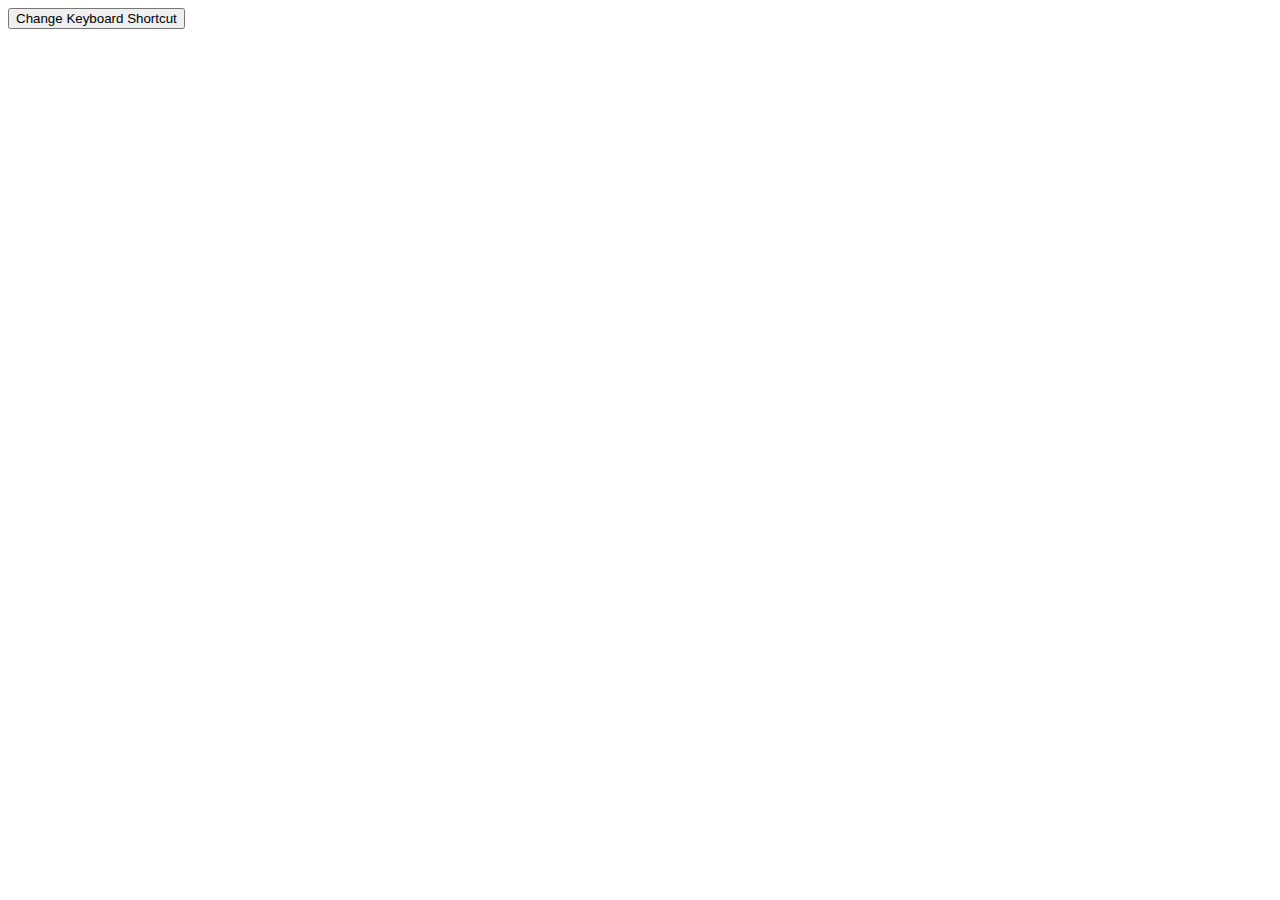
==== popup.html @ e680c27a "📦: html options page for user settings" ====
<!DOCTYPE html>
<html lang="en">

<head>
    <meta charset="UTF-8">
    <meta http-equiv="X-UA-Compatible" content="IE=edge">
    <meta name="viewport" content="width=device-width, initial-scale=1.0">

    <link rel="stylesheet" type="text/css" href="css/style.css">
    <script src="js/popup.js"></script>
    <title>Settings</title>
</head>

<body>
    <button id="config">Change Keyboard Shortcut</button>
</body>

</html>
---- css/style.css ----
@font-face {
	font-family: "Nunito";
	src: url("Nunito-Regular.ttf");
}

body {
	font-family: "Nunito";
}

.logo {
	text-align: center;
	background-color: black;
}
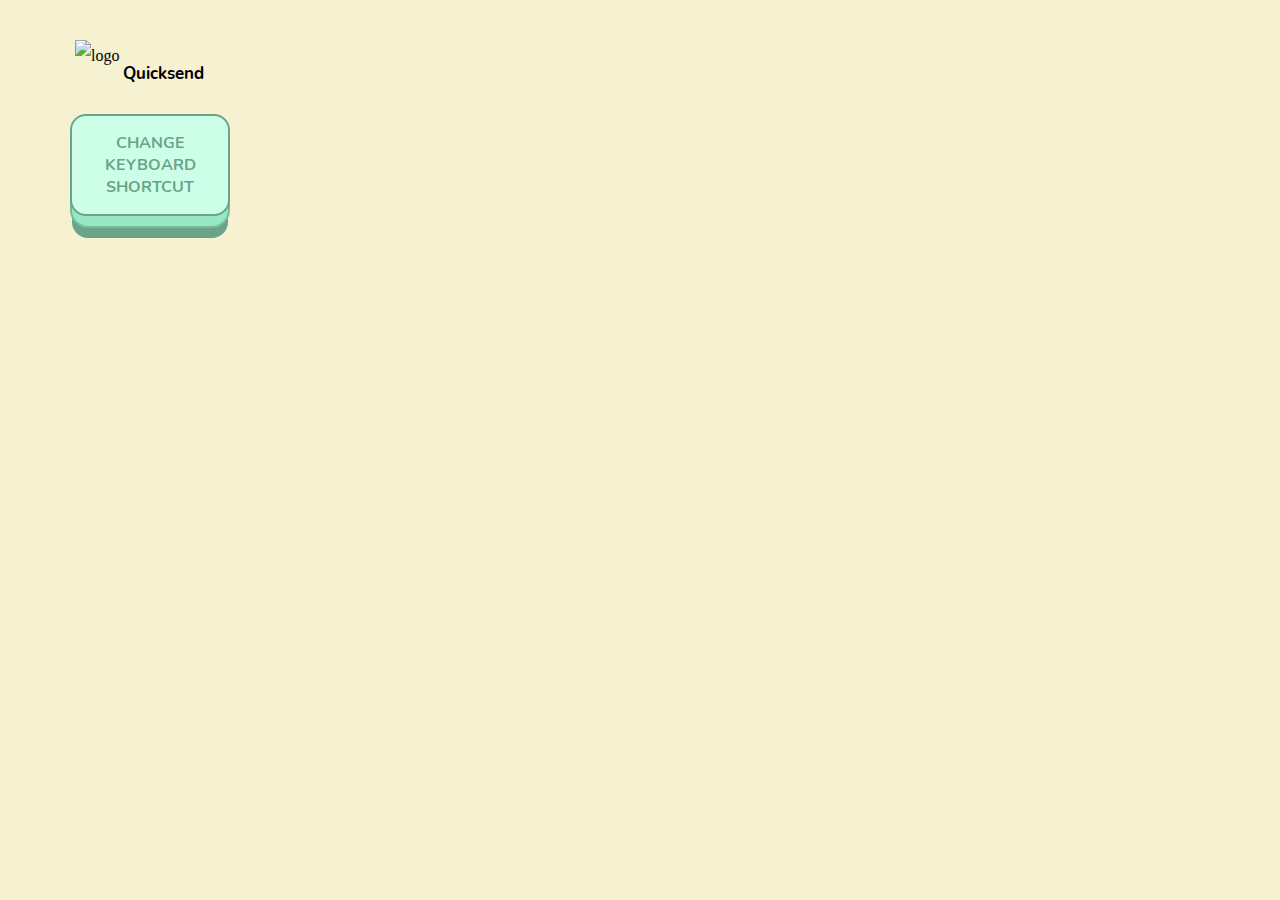
==== commit 90168f8c: "📦: change keyboard shortcut, popup with css" ====
--- a/popup.html
+++ b/popup.html
@@ -11,8 +11,17 @@
     <title>Settings</title>
 </head>
 
-<body>
-    <button id="config">Change Keyboard Shortcut</button>
+<body style="height: 300px; width: 300px">
+    <div class="container">
+        <div class="app-logo">
+            <img src="graphics/icon.png" alt="logo" width="48px" height="48px">
+            <p class="app-name">Quicksend</p>
+        </div>
+    </div>
+        <div class="button">
+            <!-- <button class="settings" id="config">Change Keyboard Shortcut</button> -->
+            <button class="big-button" id="config">Change Keyboard Shortcut</button>
+        </div>
 </body>
 
-</html>+</html>
--- a/css/style.css
+++ b/css/style.css
@@ -1,13 +1,163 @@
 @font-face {
-	font-family: "Nunito";
-	src: url("Nunito-Regular.ttf");
+    font-family: nunito;
+    src: url(/fonts/Poppins-Regular.otf);
+    font-weight: normal;
+}
+
+@font-face {
+    font-family: nunito;
+    src: url(/fonts/Nunito-Bold.ttf);
+    font-weight: bold;
+}
+
+p.app-name {
+	font-family: nunito;
+	font-weight: bold;
+    height: 20px;
+}
+
+html,
+body {
+    margin: 0;
+    font-family: nunito;
+    font-weight: normal;
+    border-radius: 3px;
+    color: black;
+    height: 300px;
+    width: 300px;
+}
+
+.container {
+    width: 75%;
+}
+
+div.app-logo {
+    width: 75px;
+    display: flex;
+    justify-content: space-between;
+    margin: auto;
+    margin-top: 40px;
+    margin-bottom: 10px;
+}
+
+p.app-name {
+    font-size: 17px;
+}
+
+.button {
+    margin: auto;
+    width: 60%;
+    padding: 10px;
+}
+
+button:hover{
+    cursor: pointer;
+}
+
+
+
+
+
+
+
+
+
+
+
+
+
+
+
+
+
+
+
+
+/*       =================================================================               */
+
+:root {
+	--backgroundColor: rgba(246, 241, 209);
+	--colorShadeA: rgb(106, 163, 137);
+	--colorShadeB: rgb(121, 186, 156);
+	--colorShadeC: rgb(150, 232, 195);
+	--colorShadeD: rgb(187, 232, 211);
+	--colorShadeE: rgb(205, 255, 232);
+}
+
+@import url("https://fonts.googleapis.com/css?family=Open+Sans:400,400i,700");
+* {
+	box-sizing: border-box;
+}
+
+*::before, *::after {
+	box-sizing: border-box;
 }
 
 body {
-	font-family: "Nunito";
+	font-size: 1rem;
+	line-height: 2;
+	/* display: flex; */
+	align-items: center;
+	justify-content: center;
+	margin: 0;
+	/* min-height: 100vh; */
+	background: var(--backgroundColor);
 }
 
-.logo {
-	text-align: center;
-	background-color: black;
-}+.big-button {
+	position: relative;
+	display: inline-block;
+	cursor: pointer;
+	outline: none;
+	border: 0;
+	vertical-align: middle;
+	text-decoration: none;
+	font-size: 1rem;
+	color: var(--colorShadeA);
+	font-weight: 700;
+	text-transform: uppercase;
+	font-family: nunito;
+}
+
+button.big-button {
+	padding: 1em 2em;
+	border: 2px solid var(--colorShadeA);
+	border-radius: 1em;
+	background: var(--colorShadeE);
+	transform-style: preserve-3d;
+	transition: all 175ms cubic-bezier(0, 0, 1, 1);
+}
+
+button.big-button::before {
+	position: absolute;
+	content: '';
+	width: 100%;
+	height: 100%;
+	top: 0;
+	left: 0;
+	right: 0;
+	bottom: 0;
+	background: var(--colorShadeC);
+	border-radius: inherit;
+	box-shadow: 0 0 0 2px var(--colorShadeB), 0 0.75em 0 0 var(--colorShadeA);
+	transform: translate3d(0, 0.75em, -1em);
+	transition: all 175ms cubic-bezier(0, 0, 1, 1);
+}
+
+button.big-button:hover {
+	background: var(--colorShadeD);
+	transform: translate(0, 0.375em);
+}
+
+button.big-button:hover::before {
+	transform: translate3d(0, 0.75em, -1em);
+}
+
+button.big-button:active {
+	transform: translate(0em, 0.75em);
+}
+
+button.big-button:active::before {
+	transform: translate3d(0, 0, -1em);
+	box-shadow: 0 0 0 2px var(--colorShadeB), 0 0.25em 0 0 var(--colorShadeB);
+}
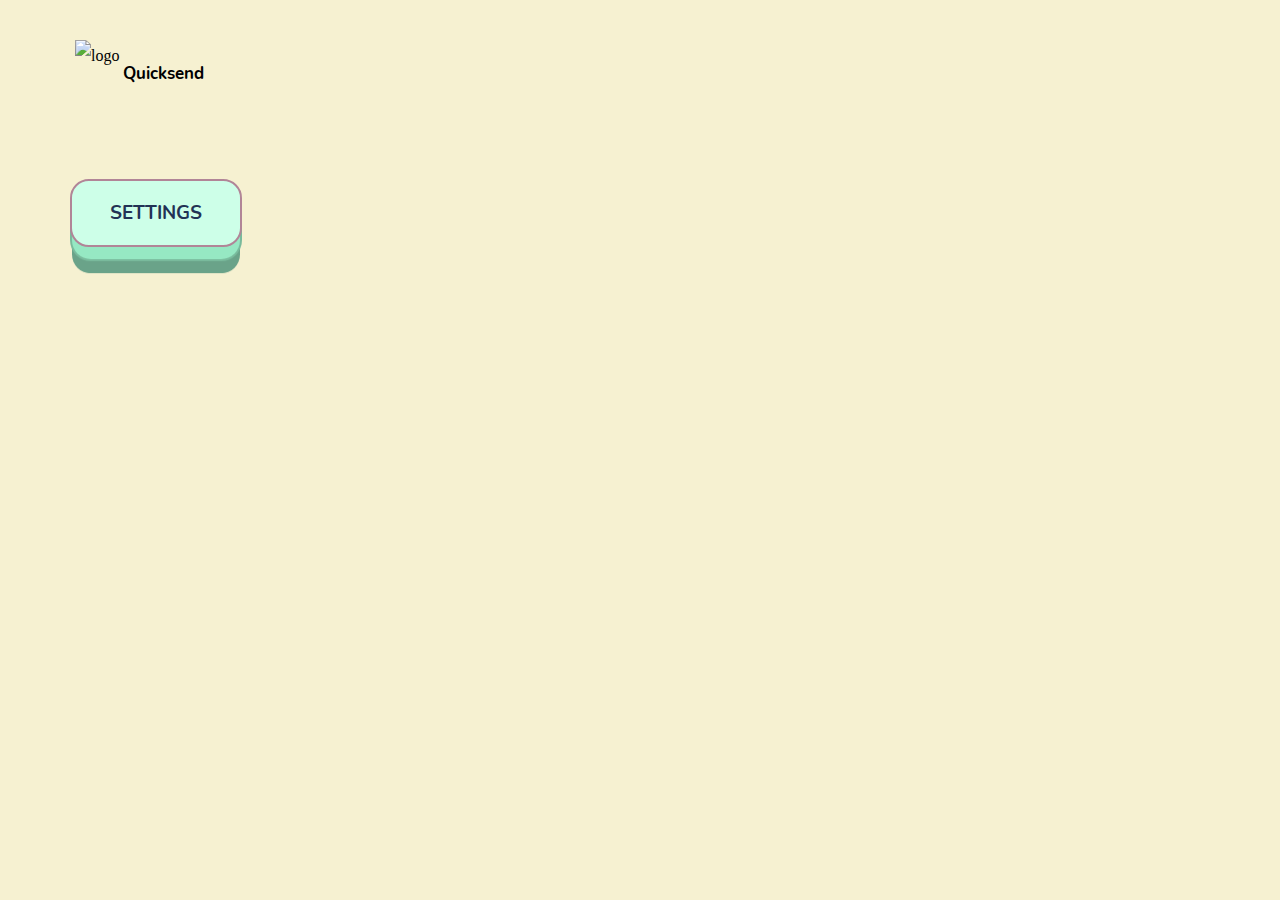
==== commit 784fd328: "📦: fat commit coming in here I added "Sendables". Basically, you can click a user-defined keyboard s" ====
--- a/popup.html
+++ b/popup.html
@@ -6,7 +6,7 @@
     <meta http-equiv="X-UA-Compatible" content="IE=edge">
     <meta name="viewport" content="width=device-width, initial-scale=1.0">
 
-    <link rel="stylesheet" type="text/css" href="css/style.css">
+    <link rel="stylesheet" type="text/css" href="css/popup.css">
     <script src="js/popup.js"></script>
     <title>Settings</title>
 </head>
@@ -18,10 +18,12 @@
             <p class="app-name">Quicksend</p>
         </div>
     </div>
-        <div class="button">
-            <!-- <button class="settings" id="config">Change Keyboard Shortcut</button> -->
-            <button class="big-button" id="config">Change Keyboard Shortcut</button>
-        </div>
+
+    <div class="button">
+        <!-- <button class="settings" id="config">Change Keyboard Shortcut</button> -->
+        <button class="big-button" id="config">Settings</button>
+        <!-- <button class="big-button" id="config">Change Keyboard Shortcut</button> -->
+    </div>
 </body>
 
-</html>
+</html>--- a/css/popup.css
+++ b/css/popup.css
@@ -0,0 +1,157 @@
+@font-face {
+    font-family: nunito;
+    src: url(/fonts/Poppins-Regular.otf);
+    font-weight: normal;
+}
+
+@font-face {
+    font-family: nunito;
+    src: url(/fonts/Nunito-Bold.ttf);
+    font-weight: bold;
+}
+
+p.app-name {
+	font-family: nunito;
+	font-weight: bold;
+    height: 20px;
+}
+
+html,
+body {
+    margin: 0;
+    font-family: nunito;
+    font-weight: normal;
+    border-radius: 3px;
+    color: black;
+    height: 300px;
+    width: 300px;
+}
+
+.container {
+    width: 75%;
+}
+
+div.app-logo {
+    width: 75px;
+    display: flex;
+    justify-content: space-between;
+    margin: auto;
+    margin-top: 40px;
+    margin-bottom: 10px;
+}
+
+p.app-name {
+    font-size: 17px;
+}
+
+.button {
+    margin: auto;
+    width: 60%;
+    padding: 10px;
+	/* position: center; */
+	margin-top: 75px;
+}
+
+button:hover{
+    cursor: pointer;
+}
+
+/*       =================================================================               */
+
+:root {
+	--backgroundColor: rgba(246, 241, 209);
+	--colorShadeA: rgb(106, 163, 137);
+	--colorShadeB: rgb(121, 186, 156);
+	--colorShadeC: rgb(150, 232, 195);
+	--colorShadeD: rgb(187, 232, 211);
+	--colorShadeE: rgb(205, 255, 232);
+}
+
+@import url("https://fonts.googleapis.com/css?family=Open+Sans:400,400i,700");
+* {
+	box-sizing: border-box;
+}
+
+*::before, *::after {
+	box-sizing: border-box;
+}
+
+body {
+	font-size: 1rem;
+	line-height: 2;
+	/* display: flex; */
+	align-items: center;
+	justify-content: center;
+	margin: 0;
+	/* min-height: 100vh; */
+	background: var(--backgroundColor);
+}
+
+.big-button {
+	position: relative;
+	display: inline-block;
+	cursor: pointer;
+	outline: none;
+	border: 0;
+	vertical-align: middle;
+	text-decoration: none;
+	font-size: 1.18rem;
+	color: var(--colorShadeA);
+	font-weight: 700;
+	text-transform: uppercase;
+	font-family: nunito;
+	padding: 200px;
+}
+
+button.big-button {
+	padding: 1em 2em;
+	border: 2px solid var(--colorShadeA);
+	border-radius: 1em;
+	background: var(--colorShadeE);
+	transform-style: preserve-3d;
+	transition: all 175ms cubic-bezier(0, 0, 1, 1);
+	color: #223254;
+	border-color: #B18597;
+	/* border-width: 2.5px; */
+}
+
+button.big-button::before {
+	position: absolute;
+	content: '';
+	width: 100%;
+	height: 100%;
+	top: 0;
+	left: 0;
+	right: 0;
+	bottom: 0;
+	background: var(--colorShadeC);
+	border-radius: inherit;
+	box-shadow: 0 0 0 2px var(--colorShadeB), 0 0.75em 0 0 var(--colorShadeA);
+	transform: translate3d(0, 0.75em, -1em);
+	transition: all 175ms cubic-bezier(0, 0, 1, 1);
+}
+
+button.big-button:hover {
+	background: var(--colorShadeD);
+	transform: translate(0, 0.375em);
+}
+
+button.big-button:hover::before {
+	transform: translate3d(0, 0.75em, -1em);
+}
+
+button.big-button:active {
+	transform: translate(0em, 0.75em);
+}
+
+button.big-button:active::before {
+	transform: translate3d(0, 0, -1em);
+	box-shadow: 0 0 0 2px var(--colorShadeB), 0 0.25em 0 0 var(--colorShadeB);
+}
+
+/* button#config { */
+    /* padding-top: 50px; */
+    /* padding-bottom: 50px; */
+    /* padding-left: 32px; */
+    /* padding-right: 32px; */
+/* } */